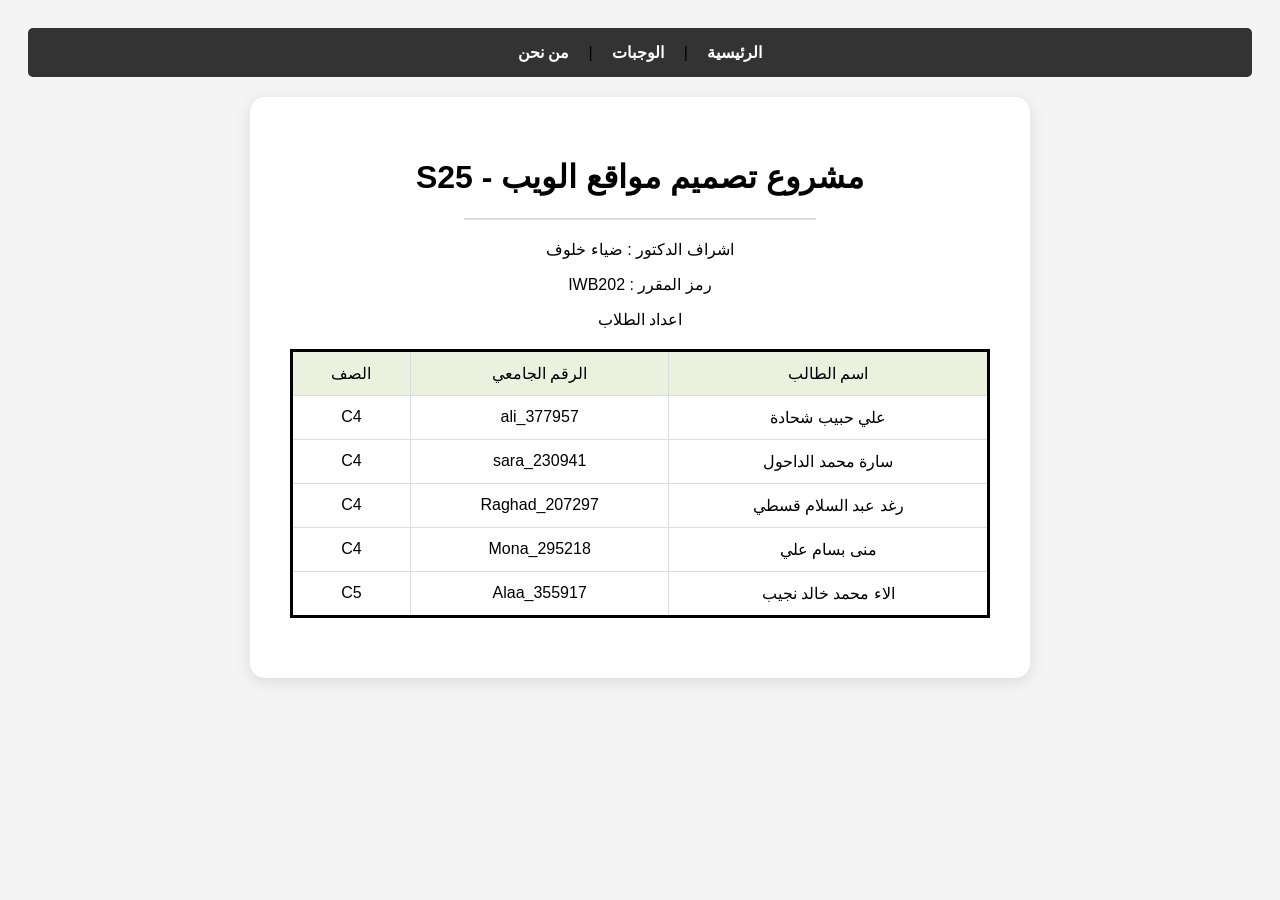
==== home.html @ b30728f0 "Add files via upload" ====
<!DOCTYPE html>
<html lang="ar" dir="rtl">
<head>
    <meta charset="UTF-8">
    <title>الرئيسية - مطعم مرافئ الشرق</title>
    <link rel="stylesheet" href="Style.css">
</head>
<body>
    <nav>
        <a href="home.html">الرئيسية</a> |
        <a href="Meals.html">الوجبات</a> |
        <a href="AboutUs.html">من نحن</a>
    </nav>

    <div class="content-box" style="padding: 40px; text-align: center; background: white; margin: 20px auto; max-width: 700px; border-radius: 15px; box-shadow: 0 4px 15px rgba(0,0,0,0.1);">
        <h1 style="color: black;">مشروع تصميم مواقع الويب - S25</h1>
        <hr style="width: 50%; margin: 20px auto; border: 0.5px solid #ddd;">

        <p>اشراف الدكتور : ضياء خلوف</p>
        <p>رمز المقرر : IWB202</p>
        <p>اعداد الطلاب</p>
        <table border="3" bordercolor="black">
            <tr bgcolor="#EBF1DE">
                <td>اسم الطالب</td>
                <td>الرقم الجامعي</td>
                <td>الصف</td>
            </tr>
            <tr>
                <td>علي حبيب شحادة</td>
                <td>ali_377957</td>
                <td>C4</td>
            </tr>
            <tr>
                <td> سارة محمد الداحول</td>
                <td>sara_230941</td>
                <td>C4</td>
            </tr>
            <tr>
                <td>رغد عبد السلام قسطي</td>
                <td>Raghad_207297</td>
                <td>C4</td>
            </tr>
            <tr>
                <td>منى بسام علي</td>
                <td>Mona_295218</td>
                <td>C4</td>
            </tr>
            <tr>
                <td>الاء محمد خالد نجيب</td>
                <td>Alaa_355917</td>
                <td>C5</td>
            </tr>
        </table>
    </div>
</body>
</html>
---- Style.css ----
body {
    font-family: 'Tahoma', sans-serif;
    direction: rtl;
    text-align: right;
    background-color: #f4f4f4;
    padding: 20px;
}

nav {
    background: #333;
    padding: 15px;
    text-align: center;
    border-radius: 5px;
}

    nav a {
        color: white;
        margin: 0 15px;
        text-decoration: none;
        font-weight: bold;
    }

table {
    width: 100%;
    border-collapse: collapse;
    background: white;
    margin: 20px 0;
}

th, td {
    border: 1px solid #ddd;
    padding: 12px;
    text-align: center;
}
/* هاد السطر هو السر في اخفاء التفاصيل */
.details-row {
    display: none;
    background-color: #eee;
    font-size: 0.9em;
}

.hidden {
    display: none;
}

input[type="text"], input[type="tel"], input[type="email"] {
    padding: 8px;
    border: 1px solid #777;
    border-radius: 4px;
    width: 250px;
}
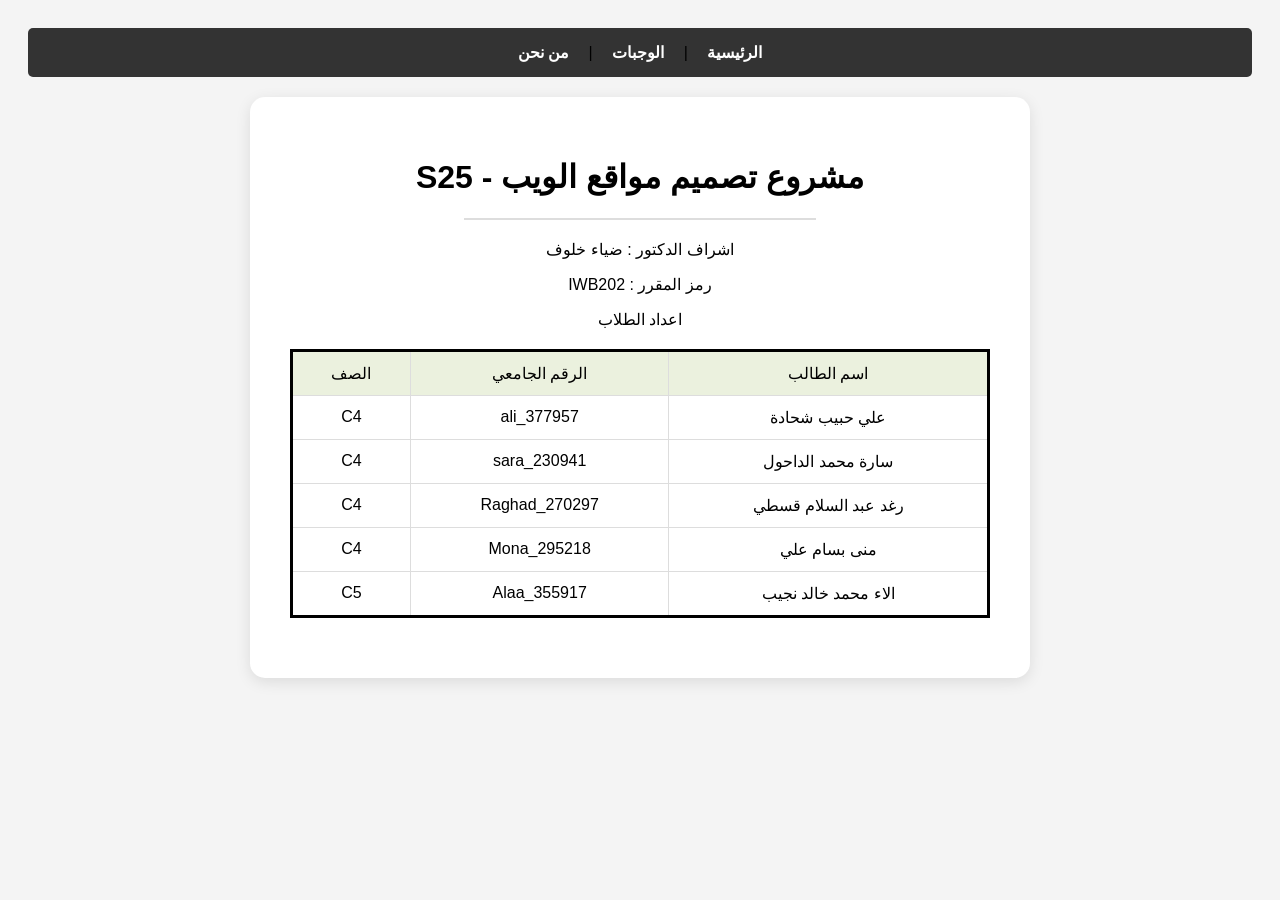
==== commit 1fc459ee: "Update home.html" ====
--- a/home.html
+++ b/home.html
@@ -37,7 +37,7 @@
             </tr>
             <tr>
                 <td>رغد عبد السلام قسطي</td>
-                <td>Raghad_207297</td>
+                <td>Raghad_270297</td>
                 <td>C4</td>
             </tr>
             <tr>
@@ -53,4 +53,4 @@
         </table>
     </div>
 </body>
-</html>+</html>
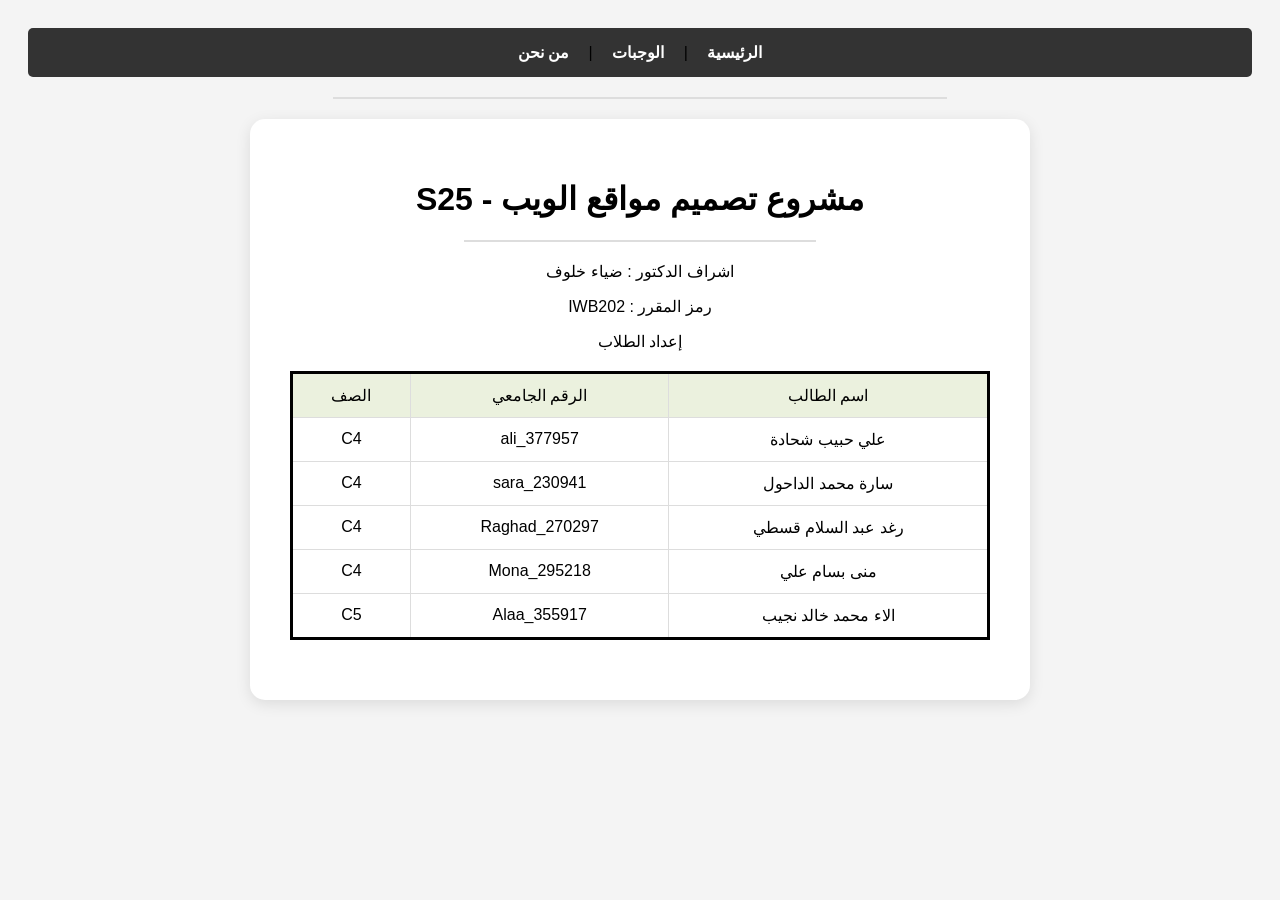
==== commit d44079d8: "Add files via upload" ====
--- a/home.html
+++ b/home.html
@@ -11,14 +11,14 @@
         <a href="Meals.html">الوجبات</a> |
         <a href="AboutUs.html">من نحن</a>
     </nav>
-
+    <hr style="width: 50%; margin: 20px auto; border: 0.5px solid #ddd;">
     <div class="content-box" style="padding: 40px; text-align: center; background: white; margin: 20px auto; max-width: 700px; border-radius: 15px; box-shadow: 0 4px 15px rgba(0,0,0,0.1);">
         <h1 style="color: black;">مشروع تصميم مواقع الويب - S25</h1>
         <hr style="width: 50%; margin: 20px auto; border: 0.5px solid #ddd;">
 
         <p>اشراف الدكتور : ضياء خلوف</p>
         <p>رمز المقرر : IWB202</p>
-        <p>اعداد الطلاب</p>
+        <p>إعداد الطلاب</p>
         <table border="3" bordercolor="black">
             <tr bgcolor="#EBF1DE">
                 <td>اسم الطالب</td>
@@ -53,4 +53,4 @@
         </table>
     </div>
 </body>
-</html>
+</html>
